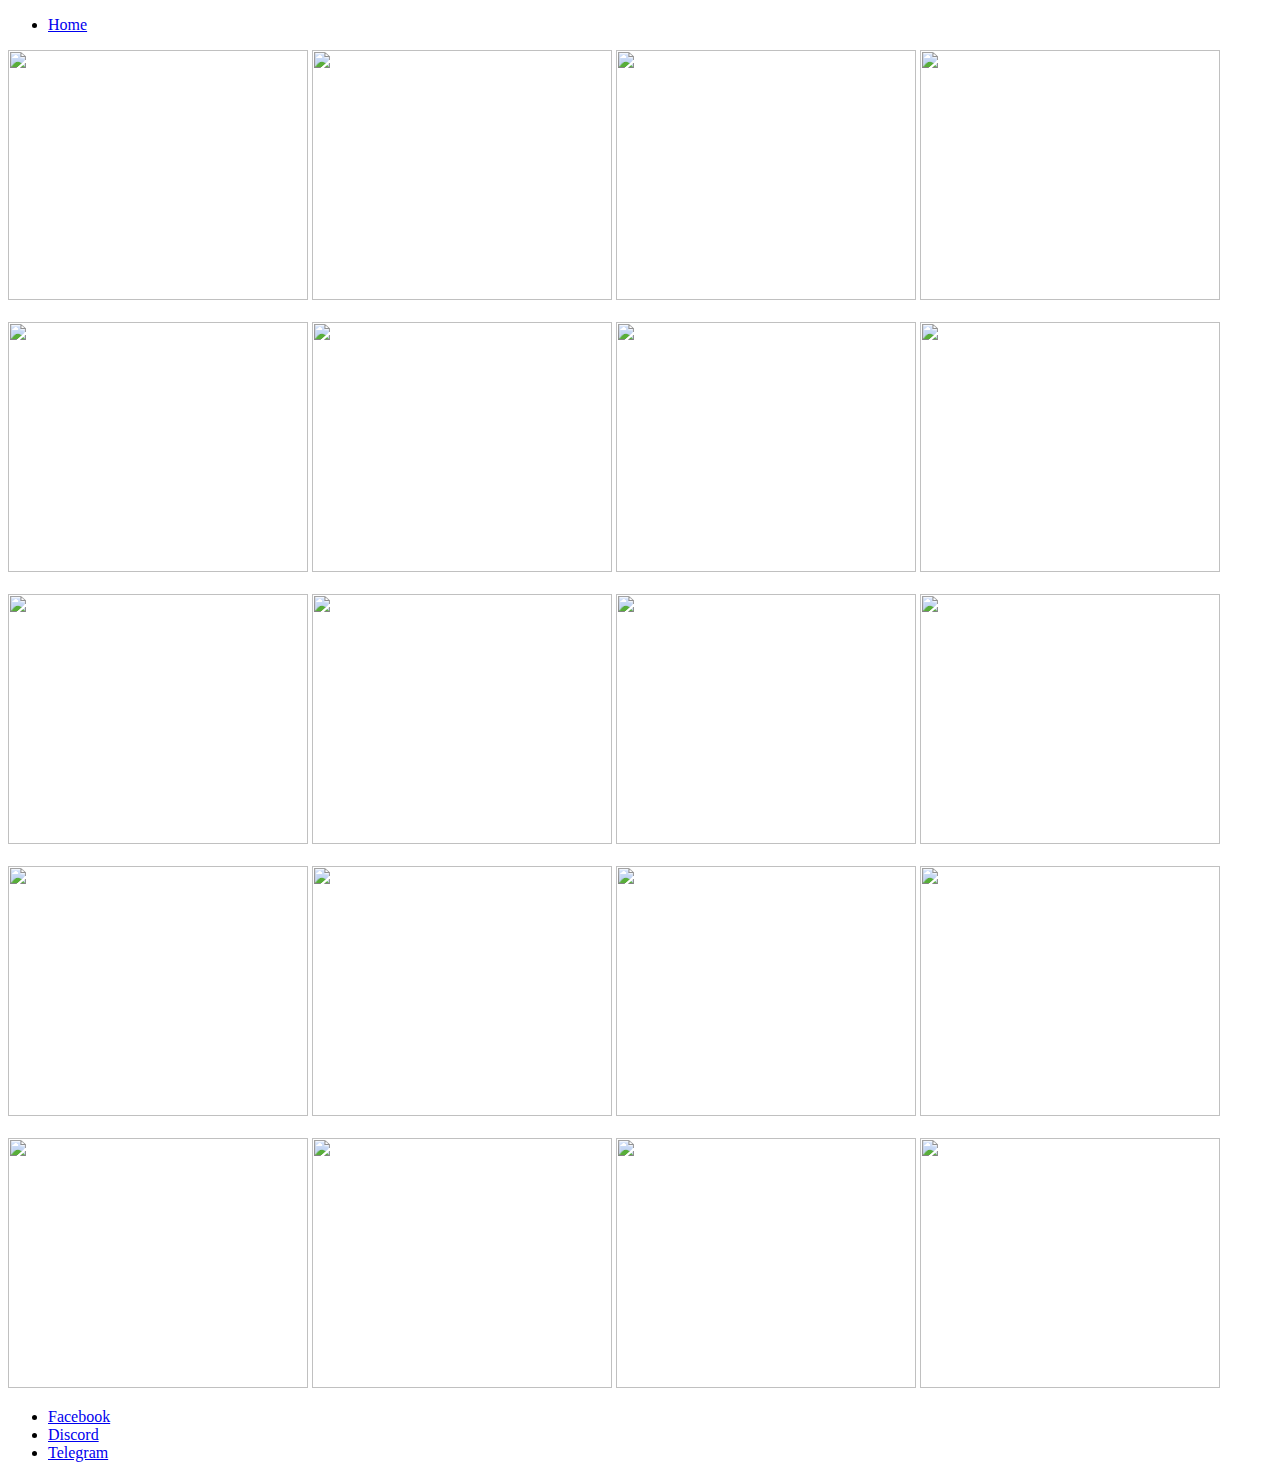
==== index-02.html @ 81924d4d "Add files via upload" ====
<!DOCTYPE html>
<html lang="en">
    <style>
        body{
        background-image: url(/Fivem-Project/images/background.jpg);
        background-repeat: no-repeat;
        background-attachment: fixed;
        background-size: 100% 100%;
    }
    </style>
    <link rel="stylesheet" href="/Fivem-Project/Picture/style-02.css">
    <link rel="stylesheet" href="/Fivem-Project/style.css">
<head>
    <meta charset="UTF-8">
    <meta name="viewport" content="width=device-width, initial-scale=1.0">
    <title>រូបភាព</title>

</head>
<body>
    <div class="menu-bar">
        <ul>
            <li>
                <a href="/Fivem-Project/index.html">Home</a>
            </li>
        </ul>
    </div>
    <div class="content">
        <div class="table-menu">
            <div class="picture-content">
                <img src="/Fivem-Project/images/developer1.jpg" width="300px" height="250px">
                <img src="/Fivem-Project/images/developer1.jpg" width="300px" height="250px">
                <img src="/Fivem-Project/images/developer1.jpg" width="300px" height="250px">
                <img src="/Fivem-Project/images/developer1.jpg" width="300px" height="250px">
            </div>
        </div><br>
        <div class="table-menu">
            <div class="picture-content">
                <img src="/Fivem-Project/images/developer1.jpg" width="300px" height="250px">
                <img src="/Fivem-Project/images/developer1.jpg" width="300px" height="250px">
                <img src="/Fivem-Project/images/developer1.jpg" width="300px" height="250px">
                <img src="/Fivem-Project/images/developer1.jpg" width="300px" height="250px">
            </div>
        </div><br>
        <div class="table-menu">
            <div class="picture-content">
                <img src="/Fivem-Project/images/developer1.jpg" width="300px" height="250px">
                <img src="/Fivem-Project/images/developer1.jpg" width="300px" height="250px">
                <img src="/Fivem-Project/images/developer1.jpg" width="300px" height="250px">
                <img src="/Fivem-Project/images/developer1.jpg" width="300px" height="250px">
            </div>
        </div><br>
        <div class="table-menu">
            <div class="picture-content">
                <img src="/Fivem-Project/images/developer1.jpg" width="300px" height="250px">
                <img src="/Fivem-Project/images/developer1.jpg" width="300px" height="250px">
                <img src="/Fivem-Project/images/developer1.jpg" width="300px" height="250px">
                <img src="/Fivem-Project/images/developer1.jpg" width="300px" height="250px">
            </div>
        </div><br>
        <div class="table-menu">
            <div class="picture-content">
                <img src="/Fivem-Project/images/developer1.jpg" width="300px" height="250px">
                <img src="/Fivem-Project/images/developer1.jpg" width="300px" height="250px">
                <img src="/Fivem-Project/images/developer1.jpg" width="300px" height="250px">
                <img src="/Fivem-Project/images/developer1.jpg" width="300px" height="250px">
            </div>
        </div>
    </div>
</body>
<footer>
    <div class="footer-bar">
        <ul>
            <li>
                <a href="https://m.facebook.com/groups/457835199651272/?ref=share" target="_blank">Facebook</a>
            </li>
            <li>
                <a href="https://discord.gg/nT7AR7Kd" target="_blank">Discord</a>
            </li>
            <li>
                <a href="https://t.me/+rw_AoIeCXV0yNjhl" target="_blank">Telegram</a>
            </li>
        </ul>
    </div>
</footer>
</html>
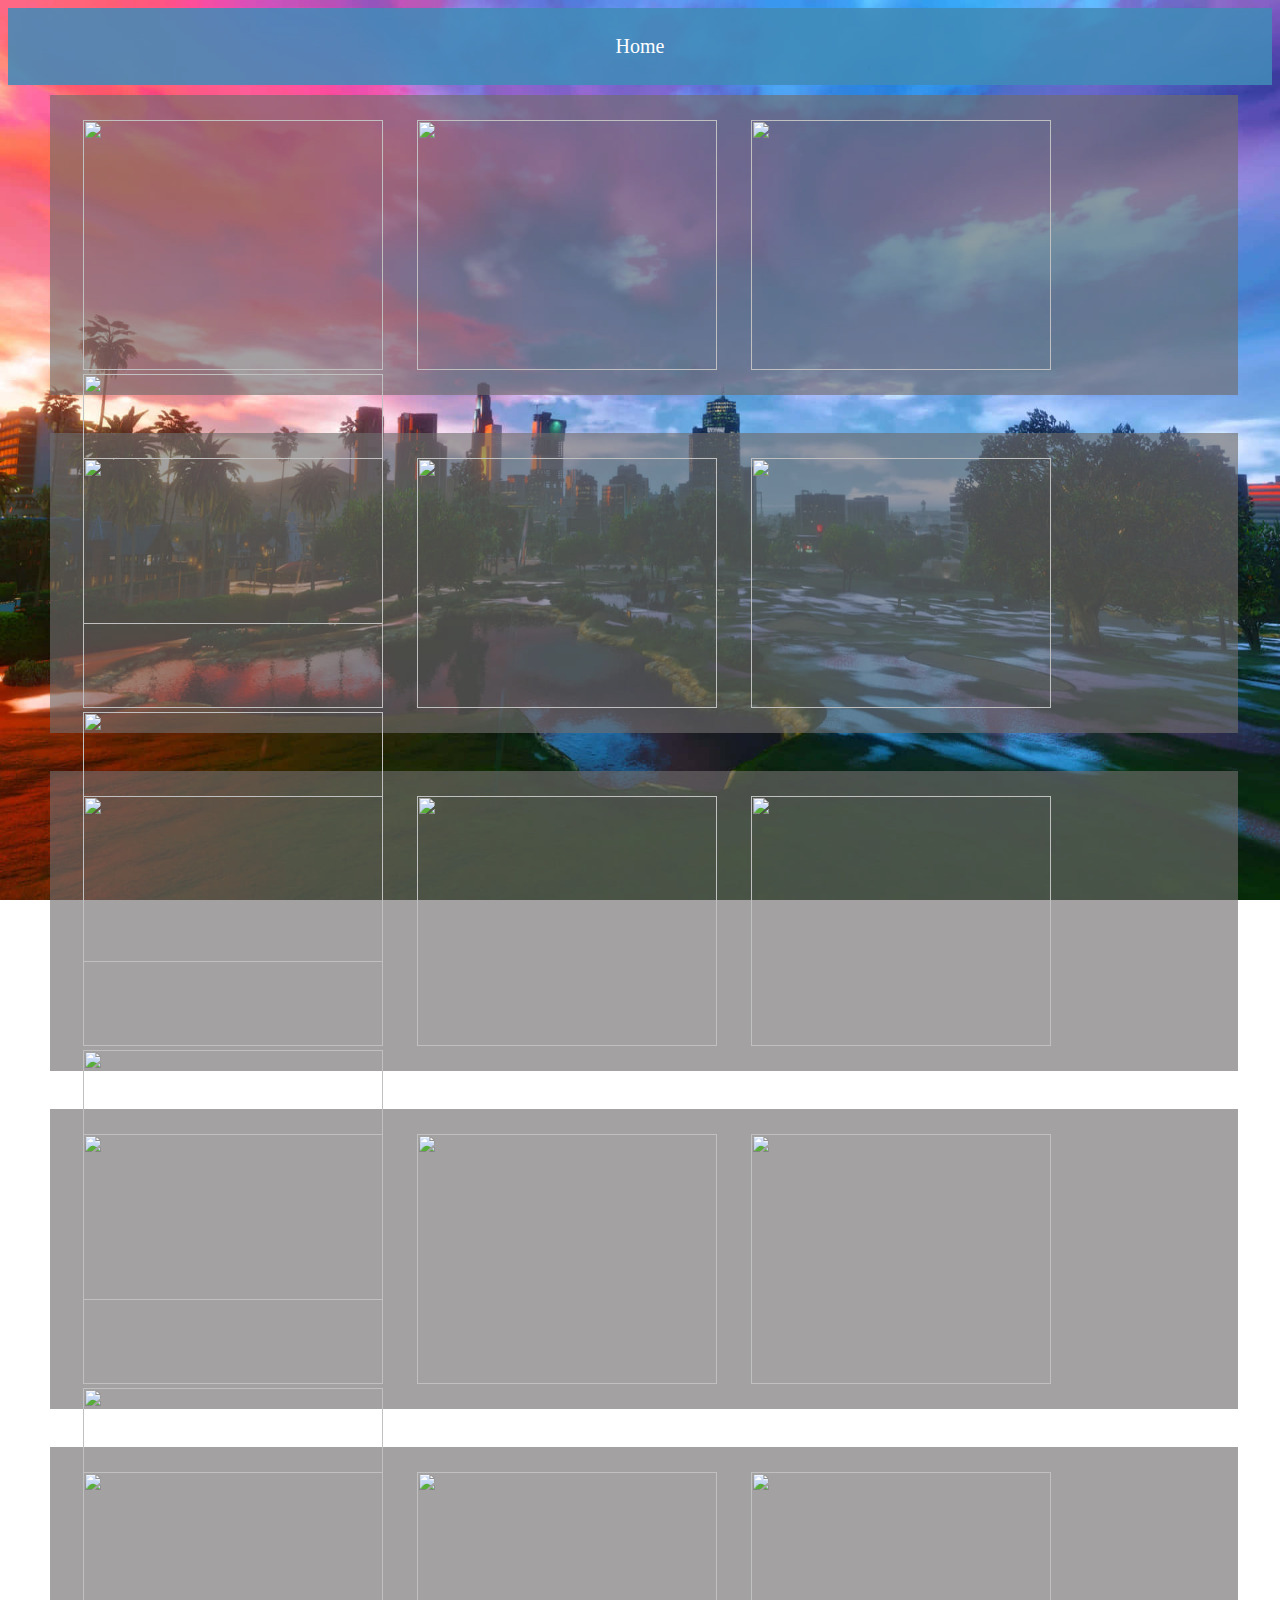
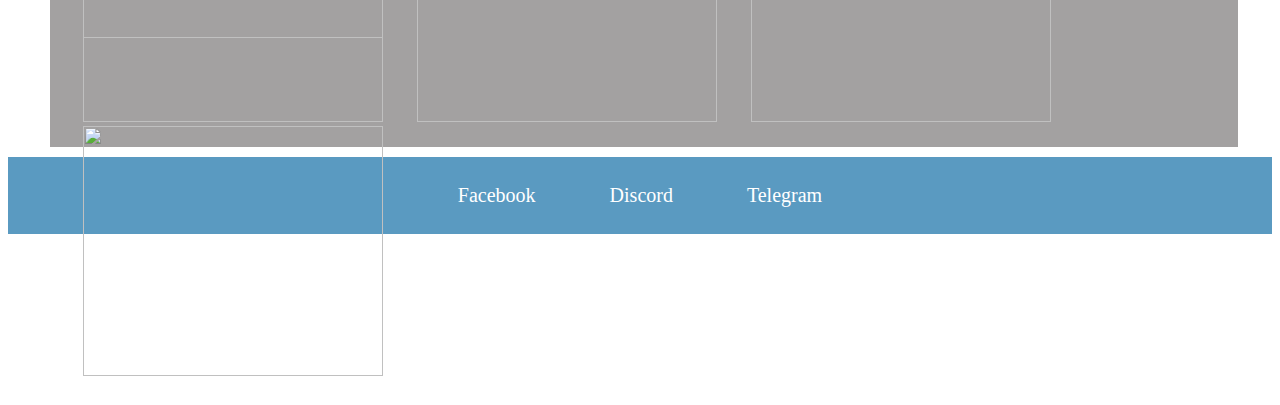
==== commit 9d6e87a5: "Update index-02.html" ====
--- a/index-02.html
+++ b/index-02.html
@@ -2,14 +2,14 @@
 <html lang="en">
     <style>
         body{
-        background-image: url(/Fivem-Project/images/background.jpg);
+        background-image: url(images/background.jpg);
         background-repeat: no-repeat;
         background-attachment: fixed;
         background-size: 100% 100%;
     }
     </style>
-    <link rel="stylesheet" href="/Fivem-Project/Picture/style-02.css">
-    <link rel="stylesheet" href="/Fivem-Project/style.css">
+    <link rel="stylesheet" href="style-02.css">
+    <link rel="stylesheet" href="style.css">
 <head>
     <meta charset="UTF-8">
     <meta name="viewport" content="width=device-width, initial-scale=1.0">
@@ -82,4 +82,4 @@
         </ul>
     </div>
 </footer>
-</html>+</html>
--- a/style-02.css
+++ b/style-02.css
@@ -0,0 +1,42 @@
+.menu-bar{
+    background-color: rgba(65, 138, 183, 0.868);
+    width: 100%;
+    margin: auto;
+}
+.menu-bar ul{
+    text-align: center;
+    margin: 0px;
+    padding: 0px;
+}
+.menus-bar ul li{
+    display: inline-block;
+}
+.menu-bar ul li a{
+    display: block;
+    padding: 10px 20px;
+    font-size: 20px;
+    color: #ffffff;
+    text-decoration: none;
+    transition: all 0.03s linear;
+}
+.menu-bar ul li:hover a{
+    font-size: 24px;
+    background-color: rgba(76, 166, 222, 0.599);
+    color: red;
+}
+.content{
+    width: 95%;
+    margin: auto;
+}
+.table-menu{
+    background-color: #6f6c6ca3;
+    width: 99%;
+    height: 300px;
+    margin: 10px;
+}
+.picture-content{
+    padding: 25px;
+    padding-left: 33px;
+    display: inline-block;
+    letter-spacing: 30px;
+}
--- a/style.css
+++ b/style.css
@@ -0,0 +1,84 @@
+.menu-bar {
+    width: 100%;
+    margin: auto;
+    background-color: rgba(65, 138, 183, 0.868);
+}
+.menu-bar ul{
+    text-align: center;
+    padding: 2px;
+    margin: 2px;
+}
+.menu-bar ul li{
+    display: inline-block;
+    margin: 15px;
+
+}
+.menu-bar ul li a{
+    text-decoration: none;
+    padding: 10px 20px;
+    display: block;
+    font-size:20px;
+    color: #ffffff;
+    transition: all 0.3s linear;
+}
+.menu-bar ul li:hover a{
+    font-size: 24px;
+    background-color: rgba(76, 166, 222, 0.599);
+    color: red;
+}
+.content-developer ul{
+    color: white;
+    margin: 0;
+    padding: 0 ;
+    text-align: center;
+
+}
+.developer-images ul{
+    text-align: center;
+}
+.content-admin ul{
+    color: #ffffff;
+    margin: 0;
+    padding: 0 ;
+    text-align: center;
+}
+.admin-images{
+    text-align: center;
+}
+.content-support-team ul{
+    color: #ffffff;
+    margin: 0;
+    padding: 0 ;
+    text-align: center;
+}
+.support-images{
+    text-align: center;
+}
+.footer-bar{
+    background-color: rgba(65, 138, 183, 0.868);
+    width: 100%;
+    margin: auto;
+}
+.footer-bar ul{
+    text-align: center;
+    padding: 2px;
+    margin: 2px;
+}
+.footer-bar ul li{
+    display: inline-block;
+    margin: 15px;
+
+}
+.footer-bar ul li a{
+    text-decoration: none;
+    padding: 10px 20px;
+    display: block;
+    font-size:20px;
+    color: #ffffff;
+    transition: all 0.3s linear;
+}
+.footer-bar ul li:hover a{
+    font-size: 24px;
+    background-color: rgba(51, 49, 49, 0.486);
+    color: red;
+}
